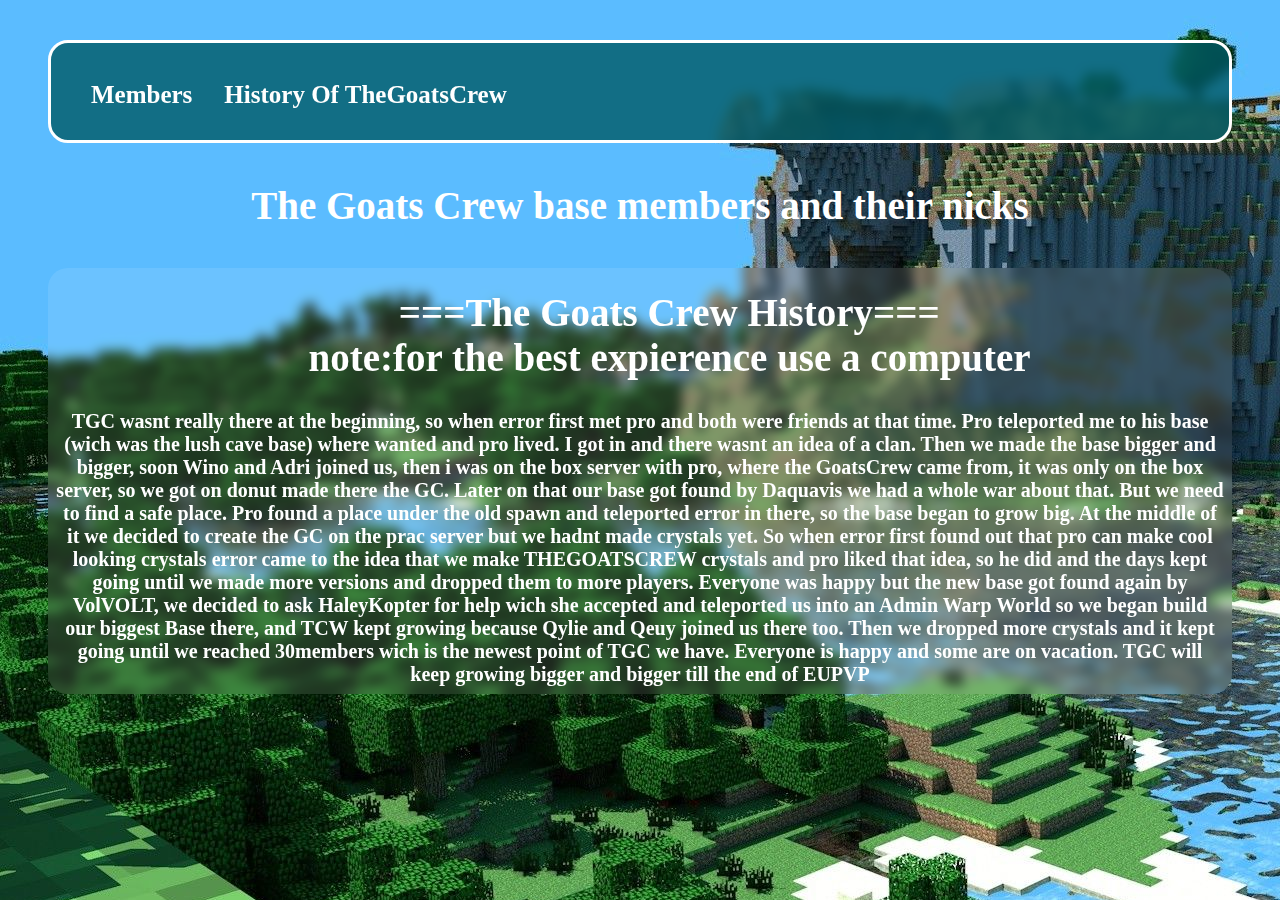
==== index.html @ 5f457dfe "Add files via upload" ====
<!DOCTYPE html>
<html>
  <head>
    <title> The Goats Crew </title>
    <link rel="icon" href="TGClogo.png" type="TGClogo">
  </head>
<style>
div {
  background-color: rgba(255, 255, 255, 0.1);
  backdrop-filter: blur(6px);
  color: #fff;
  font-family: Bedstead;
  font-size: 14px;
  margin: 40px;
  border-radius: 20px;
  padding: 8px;
}
table {
    border-collapse:separate;
    border:solid rgb(255, 255, 255) 3px;
    border-radius:6px;
}

td, th {
    border-left:solid rgb(255, 255, 255) 3px;
    border-top:solid rgb(255, 255, 255) 3px;
}

th {
    background-color: blue;
    border-top: none;
}

td:first-child, th:first-child {
     border-left: none;
}
.container {
    -ms-overflow-style: none;  /* Internet Explorer 10+ */
    scrollbar-width: none;  /* Firefox */
}
.container::-webkit-scrollbar { 
    display: none;  /* Safari and Chrome */
}
body {
  background-image: url('m.jpg')
}
header {
  color: #ffffff;
  font-family: Bedstead;
  font-size: 39px;
  font-weight: bold;
  background-color: rgba(255, 255, 255, 0.0);
}
p {
    font-family: Bedstead;
    font-size: 40px;
    font-weight: bold;
    color: #fff;
}   
p1 {
    font-size: 30px;
    font-weight: bold;
    margin: 30px;
    color: aqua;
}

a {
    font-size: 20px;
    font-weight: bold;
    margin:  30px 0px 0px 0px;
}
table {
  font-family: arial, sans-serif;
  font-size: 20px;
  width: 40%;
  border-radius: 10px;
}

td{
  text-align: left;
  padding: 5px;
  color: #ffffff;
  font-weight: bor: #002033;
}
th {
  text-align: left;
  padding: 5px;
  color: #fff;
  background-color: rgba(0, 102, 22, 0.8);
  backdrop-filter: blur(6px);
}
td:hover {
  text-align: left;
  padding: 5px;
  color: #fff;
  background-color: #012e28;
}
.topnav {
  overflow: hidden;
  background-color: rgba(0, 90, 102, 0.8);
  font-family: Bedstead;
  border: 3px solid #fff;
  border-radius: 20px;
  backdrop-filter: blur(6px);
}

.topnav a {
  float: left;
  color: #ffffff;
  padding: 0px 0px 23px 32px;
  text-decoration: none;
  font-size: 25px;
}

.topnav a:hover {
  color: #68b16a;
}
a1{
  backdrop-filter: blur(6px);
  font-size: 15px;
}
</style>
<body>
<div class="topnav">
  <a href="mem.html">Members</a>
  <a href="index.html">History Of TheGoatsCrew</a>
 </div>
<center>
<header>
  The Goats Crew base members and their nicks
</header>
</center>
<center>
<div>
<pre>
<header>         ===The Goats Crew History===   
       note:for the best expierence use a computer </header>
</pre><a>
TGC wasnt really there at the beginning, so when error first met pro and both were friends at that time.
Pro teleported me to his base (wich was the lush cave base) where wanted and pro lived. I got in and there wasnt an idea of a clan.
Then we made the base bigger and bigger, soon Wino and Adri joined us, then i was on the box server with pro, where the GoatsCrew
came from, it was only on the box server, so we got on donut made there the GC. Later on that our base got found by Daquavis we had
a whole war about that. But we need to find a safe place. Pro found a place under the old spawn and teleported error in there, so the base began to grow
big. At the middle of it we decided to create the GC on the prac server but we hadnt made crystals yet. So when error first found out that pro can make cool looking crystals error
came to the idea that we make THEGOATSCREW crystals and pro liked that idea, so he did and the days kept going until we made more versions and dropped them to more players. 
Everyone was happy but the new base got found again by VolVOLT, we decided to ask HaleyKopter for help wich she accepted and teleported us into an Admin Warp World so we began build our biggest Base there, and TCW kept growing because Qylie and Qeuy joined us there too. Then we dropped more crystals and it kept going until we reached 30members wich is the newest point of TGC we have. Everyone is happy and some are on vacation. TGC will keep growing bigger and bigger till the end of EUPVP
</a>
</div>
</center>
</body>
</html>
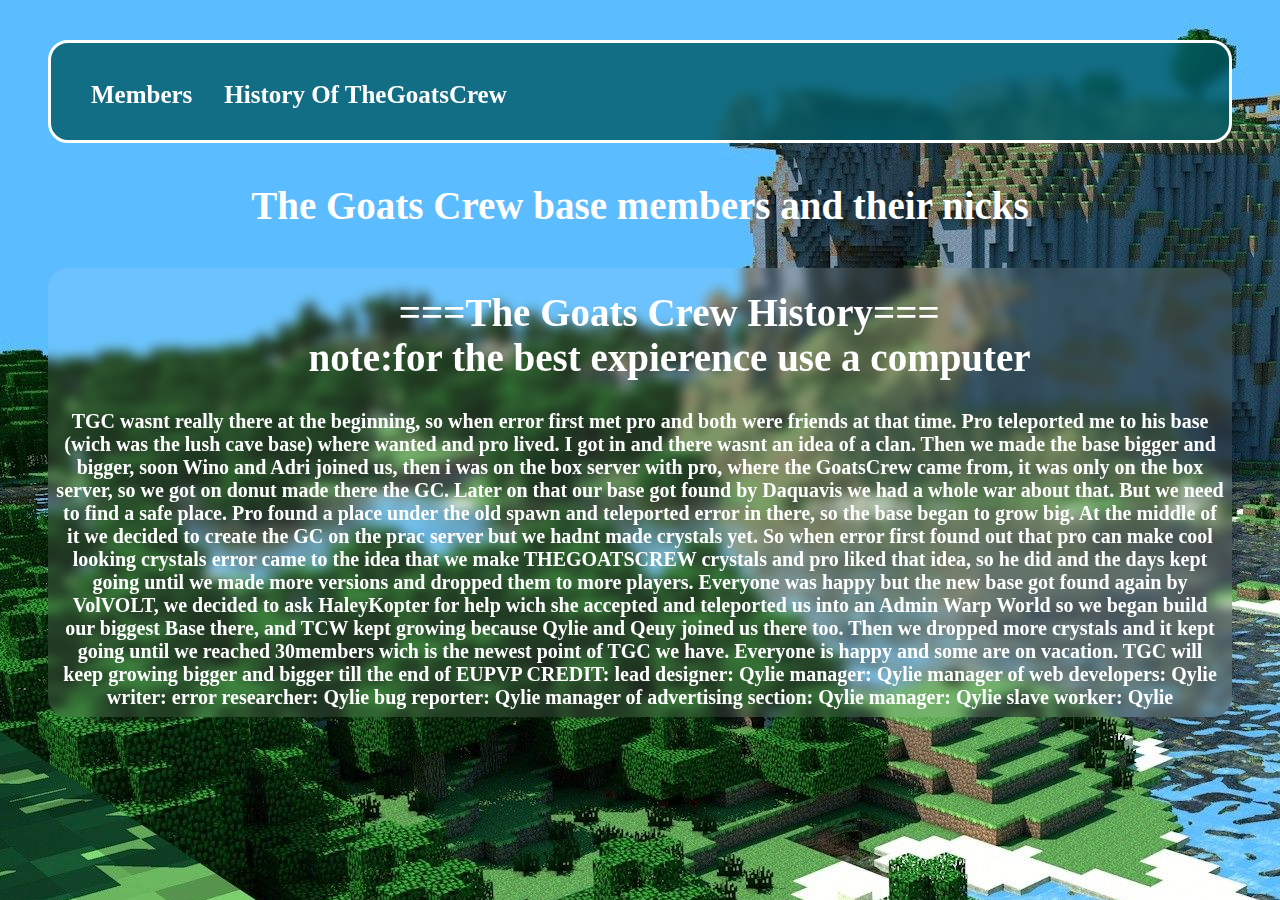
==== commit 4924d919: "Add files via upload" ====
--- a/index.html
+++ b/index.html
@@ -3,123 +3,8 @@
   <head>
     <title> The Goats Crew </title>
     <link rel="icon" href="TGClogo.png" type="TGClogo">
+    <link rel="stylesheet" href="style.css">
   </head>
-<style>
-div {
-  background-color: rgba(255, 255, 255, 0.1);
-  backdrop-filter: blur(6px);
-  color: #fff;
-  font-family: Bedstead;
-  font-size: 14px;
-  margin: 40px;
-  border-radius: 20px;
-  padding: 8px;
-}
-table {
-    border-collapse:separate;
-    border:solid rgb(255, 255, 255) 3px;
-    border-radius:6px;
-}
-
-td, th {
-    border-left:solid rgb(255, 255, 255) 3px;
-    border-top:solid rgb(255, 255, 255) 3px;
-}
-
-th {
-    background-color: blue;
-    border-top: none;
-}
-
-td:first-child, th:first-child {
-     border-left: none;
-}
-.container {
-    -ms-overflow-style: none;  /* Internet Explorer 10+ */
-    scrollbar-width: none;  /* Firefox */
-}
-.container::-webkit-scrollbar { 
-    display: none;  /* Safari and Chrome */
-}
-body {
-  background-image: url('m.jpg')
-}
-header {
-  color: #ffffff;
-  font-family: Bedstead;
-  font-size: 39px;
-  font-weight: bold;
-  background-color: rgba(255, 255, 255, 0.0);
-}
-p {
-    font-family: Bedstead;
-    font-size: 40px;
-    font-weight: bold;
-    color: #fff;
-}   
-p1 {
-    font-size: 30px;
-    font-weight: bold;
-    margin: 30px;
-    color: aqua;
-}
-
-a {
-    font-size: 20px;
-    font-weight: bold;
-    margin:  30px 0px 0px 0px;
-}
-table {
-  font-family: arial, sans-serif;
-  font-size: 20px;
-  width: 40%;
-  border-radius: 10px;
-}
-
-td{
-  text-align: left;
-  padding: 5px;
-  color: #ffffff;
-  font-weight: bor: #002033;
-}
-th {
-  text-align: left;
-  padding: 5px;
-  color: #fff;
-  background-color: rgba(0, 102, 22, 0.8);
-  backdrop-filter: blur(6px);
-}
-td:hover {
-  text-align: left;
-  padding: 5px;
-  color: #fff;
-  background-color: #012e28;
-}
-.topnav {
-  overflow: hidden;
-  background-color: rgba(0, 90, 102, 0.8);
-  font-family: Bedstead;
-  border: 3px solid #fff;
-  border-radius: 20px;
-  backdrop-filter: blur(6px);
-}
-
-.topnav a {
-  float: left;
-  color: #ffffff;
-  padding: 0px 0px 23px 32px;
-  text-decoration: none;
-  font-size: 25px;
-}
-
-.topnav a:hover {
-  color: #68b16a;
-}
-a1{
-  backdrop-filter: blur(6px);
-  font-size: 15px;
-}
-</style>
 <body>
 <div class="topnav">
   <a href="mem.html">Members</a>
@@ -144,8 +29,24 @@
 big. At the middle of it we decided to create the GC on the prac server but we hadnt made crystals yet. So when error first found out that pro can make cool looking crystals error
 came to the idea that we make THEGOATSCREW crystals and pro liked that idea, so he did and the days kept going until we made more versions and dropped them to more players. 
 Everyone was happy but the new base got found again by VolVOLT, we decided to ask HaleyKopter for help wich she accepted and teleported us into an Admin Warp World so we began build our biggest Base there, and TCW kept growing because Qylie and Qeuy joined us there too. Then we dropped more crystals and it kept going until we reached 30members wich is the newest point of TGC we have. Everyone is happy and some are on vacation. TGC will keep growing bigger and bigger till the end of EUPVP
+
+
+
+
+
+
+CREDIT:
+lead designer: Qylie
+manager: Qylie
+manager of web developers: Qylie
+writer: error
+researcher: Qylie
+bug reporter: Qylie
+manager of advertising section: Qylie
+manager: Qylie
+slave worker: Qylie
 </a>
 </div>
 </center>
 </body>
-</html>+</html>
--- a/style.css
+++ b/style.css
@@ -0,0 +1,111 @@
+
+div {
+  background-color: rgba(255, 255, 255, 0.1);
+  backdrop-filter: blur(6px);
+  color: #fff;
+  font-family: Bedstead;
+  font-size: 14px;
+  margin: 40px;
+  border-radius: 20px;
+  padding: 8px;
+}
+table {
+    border-collapse:separate;
+    border:solid rgb(255, 255, 255) 3px;
+    border-radius:6px;
+}
+
+td, th {
+    border-left:solid rgb(255, 255, 255) 3px;
+    border-top:solid rgb(255, 255, 255) 3px;
+}
+
+th {
+    background-color: blue;
+    border-top: none;
+}
+
+td:first-child, th:first-child {
+     border-left: none;
+}
+.container {
+    -ms-overflow-style: none;  /* Internet Explorer 10+ */
+    scrollbar-width: none;  /* Firefox */
+}
+.container::-webkit-scrollbar { 
+    display: none;  /* Safari and Chrome */
+}
+body {
+  background-image: url('m.jpg')
+}
+header {
+  color: #ffffff;
+  font-family: Bedstead;
+  font-size: 39px;
+  font-weight: bold;
+  background-color: rgba(255, 255, 255, 0.0);
+}
+p {
+    font-family: Bedstead;
+    font-size: 40px;
+    font-weight: bold;
+    color: #fff;
+}   
+p1 {
+    font-size: 30px;
+    font-weight: bold;
+    margin: 30px;
+    color: aqua;
+}
+
+a {
+    font-size: 20px;
+    font-weight: bold;
+    margin:  30px 0px 0px 0px;
+}
+table {
+  font-family: arial, sans-serif;
+  font-size: 20px;
+  width: 40%;
+  border-radius: 10px;
+}
+
+td{
+  text-align: left;
+  padding: 5px;
+  color: #ffffff;
+  font-weight: bor: #002033;
+}
+th {
+  text-align: left;
+  padding: 5px;
+  color: #fff;
+  background-color: rgba(0, 102, 22, 0.8);
+  backdrop-filter: blur(6px);
+}
+td:hover {
+  text-align: left;
+  padding: 5px;
+  color: #fff;
+  background-color: #012e28;
+}
+.topnav {
+  overflow: hidden;
+  background-color: rgba(0, 90, 102, 0.8);
+  font-family: Bedstead;
+  border: 3px solid #fff;
+  border-radius: 20px;
+  backdrop-filter: blur(6px);
+}
+
+.topnav a {
+  float: left;
+  color: #ffffff;
+  padding: 0px 0px 23px 32px;
+  text-decoration: none;
+  font-size: 25px;
+}
+
+.topnav a:hover {
+  color: #68b16a;
+}
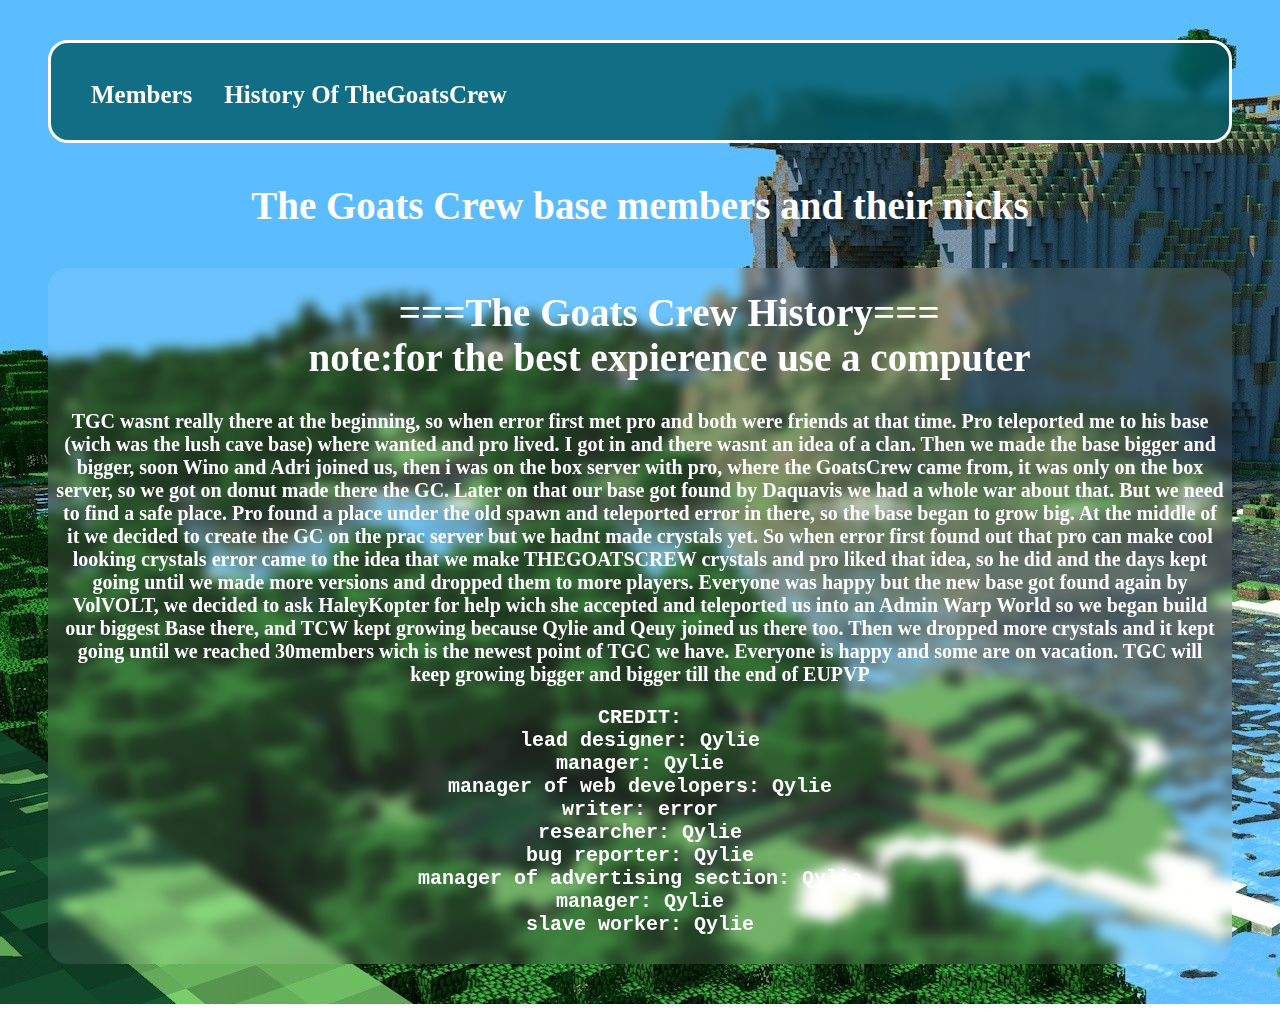
==== commit 15951a45: "Update index.html" ====
--- a/index.html
+++ b/index.html
@@ -34,7 +34,7 @@
 
 
 
-
+<pre>
 CREDIT:
 lead designer: Qylie
 manager: Qylie
@@ -45,6 +45,7 @@
 manager of advertising section: Qylie
 manager: Qylie
 slave worker: Qylie
+</pre>
 </a>
 </div>
 </center>
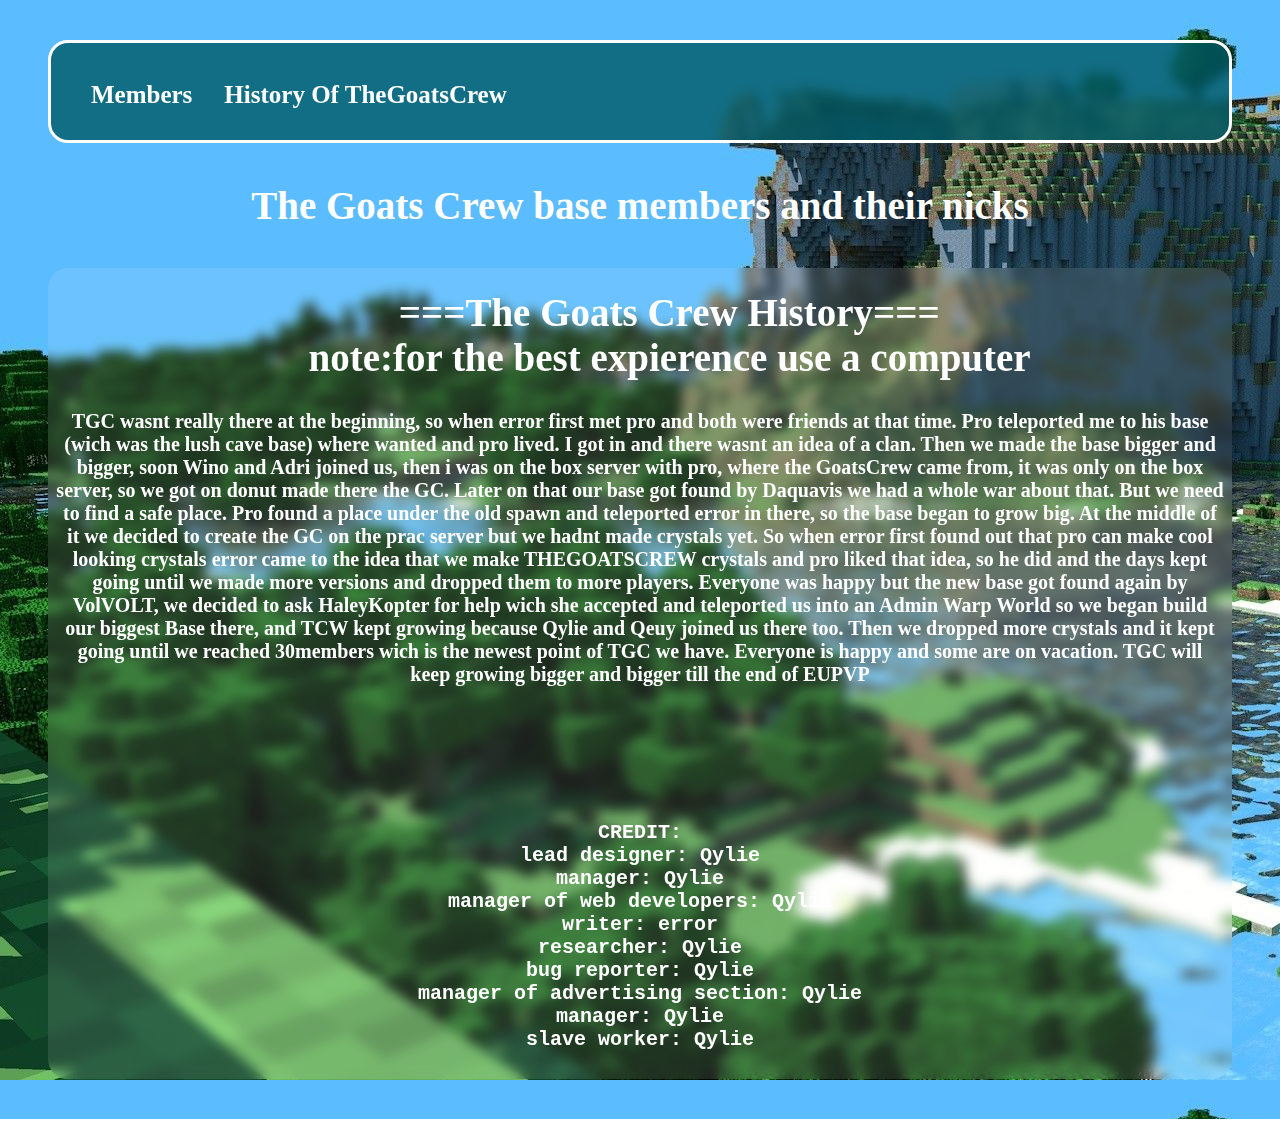
==== commit c62e6c15: "Update index.html" ====
--- a/index.html
+++ b/index.html
@@ -29,12 +29,12 @@
 big. At the middle of it we decided to create the GC on the prac server but we hadnt made crystals yet. So when error first found out that pro can make cool looking crystals error
 came to the idea that we make THEGOATSCREW crystals and pro liked that idea, so he did and the days kept going until we made more versions and dropped them to more players. 
 Everyone was happy but the new base got found again by VolVOLT, we decided to ask HaleyKopter for help wich she accepted and teleported us into an Admin Warp World so we began build our biggest Base there, and TCW kept growing because Qylie and Qeuy joined us there too. Then we dropped more crystals and it kept going until we reached 30members wich is the newest point of TGC we have. Everyone is happy and some are on vacation. TGC will keep growing bigger and bigger till the end of EUPVP
+<pre>
 
 
 
 
 
-<pre>
 CREDIT:
 lead designer: Qylie
 manager: Qylie
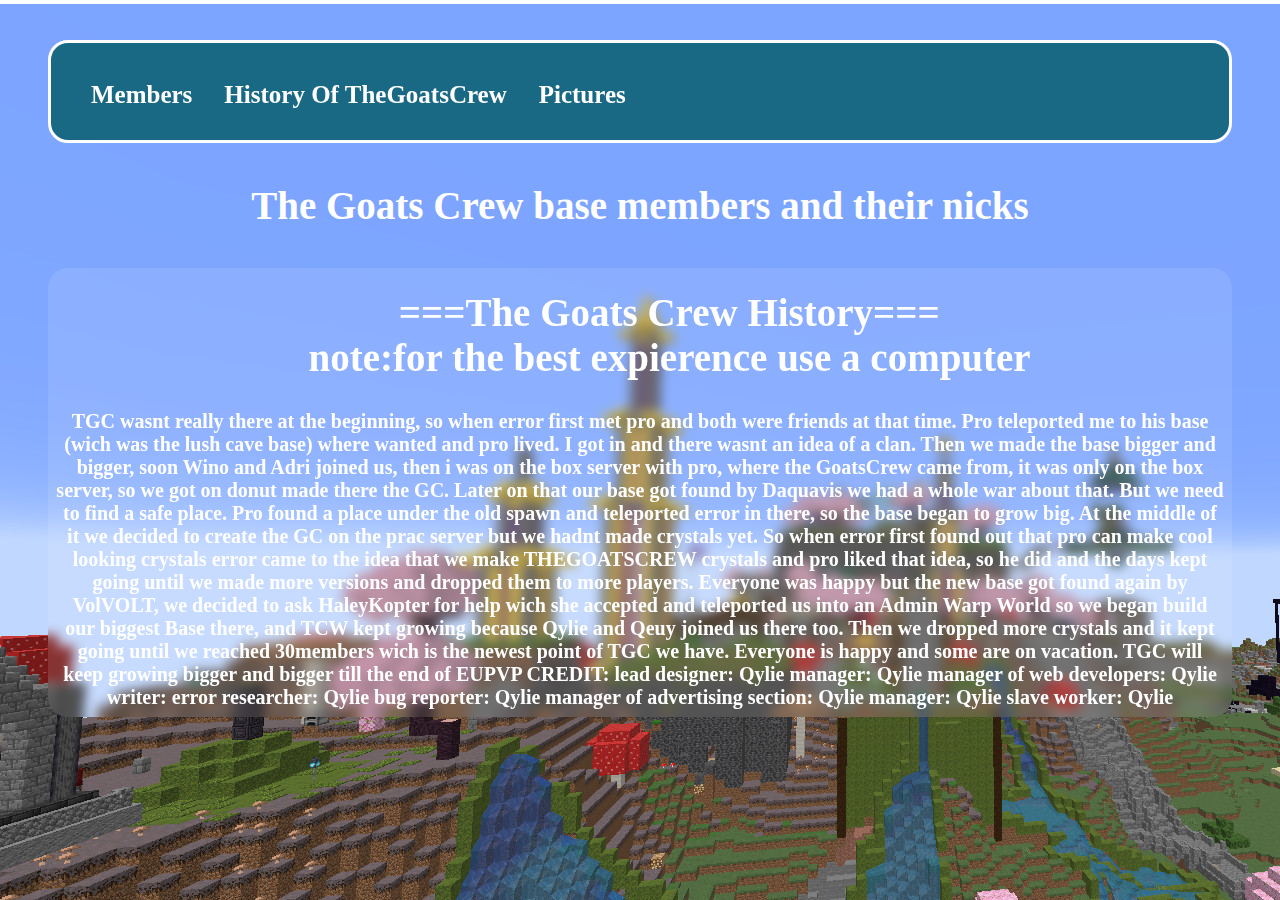
==== commit ca650b93: "Add files via upload" ====
--- a/index.html
+++ b/index.html
@@ -9,6 +9,7 @@
 <div class="topnav">
   <a href="mem.html">Members</a>
   <a href="index.html">History Of TheGoatsCrew</a>
+  <a href="pic.html">Pictures</a>
  </div>
 <center>
 <header>
@@ -29,7 +30,7 @@
 big. At the middle of it we decided to create the GC on the prac server but we hadnt made crystals yet. So when error first found out that pro can make cool looking crystals error
 came to the idea that we make THEGOATSCREW crystals and pro liked that idea, so he did and the days kept going until we made more versions and dropped them to more players. 
 Everyone was happy but the new base got found again by VolVOLT, we decided to ask HaleyKopter for help wich she accepted and teleported us into an Admin Warp World so we began build our biggest Base there, and TCW kept growing because Qylie and Qeuy joined us there too. Then we dropped more crystals and it kept going until we reached 30members wich is the newest point of TGC we have. Everyone is happy and some are on vacation. TGC will keep growing bigger and bigger till the end of EUPVP
-<pre>
+
 
 
 
@@ -45,7 +46,6 @@
 manager of advertising section: Qylie
 manager: Qylie
 slave worker: Qylie
-</pre>
 </a>
 </div>
 </center>
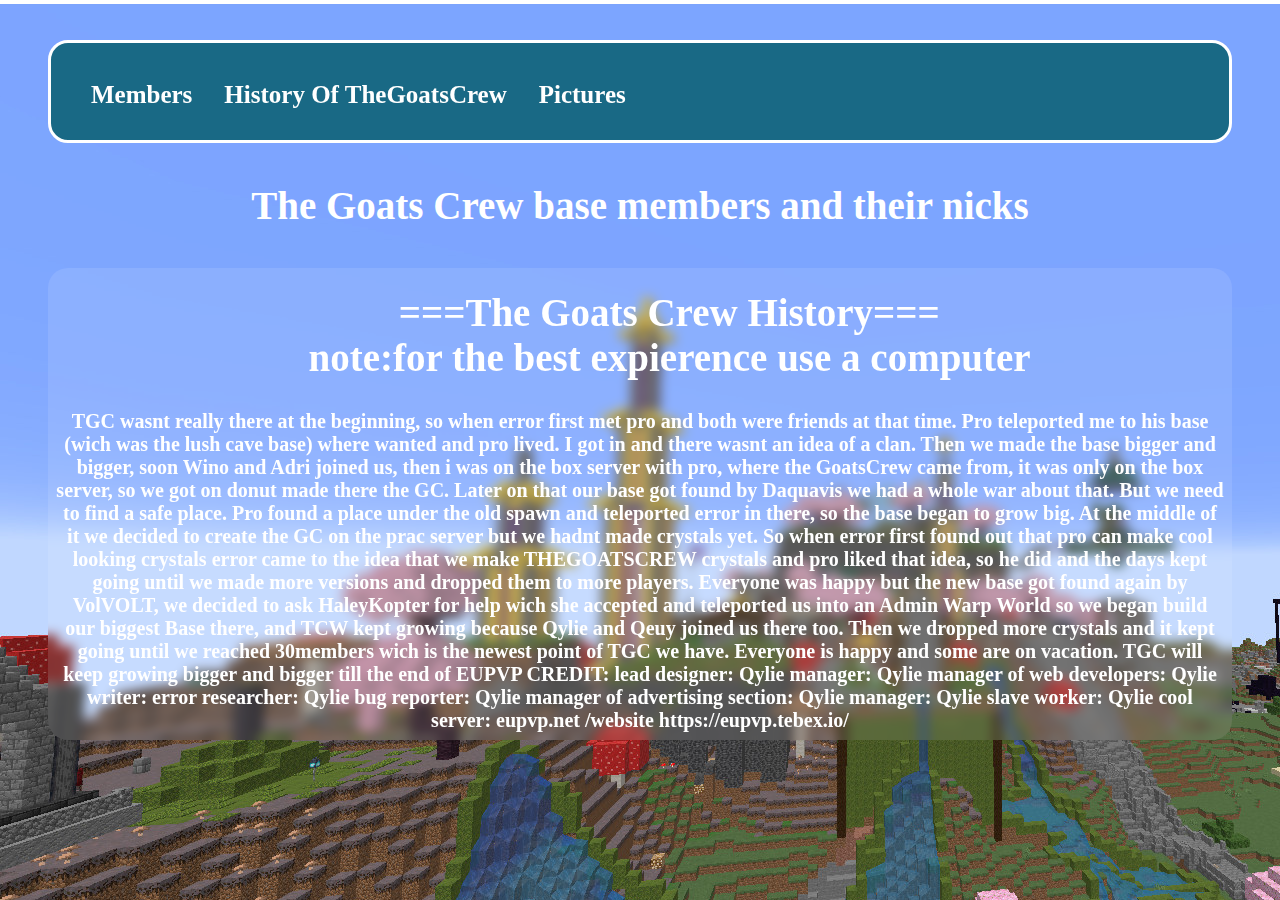
==== commit c9925bca: "Update index.html" ====
--- a/index.html
+++ b/index.html
@@ -46,6 +46,7 @@
 manager of advertising section: Qylie
 manager: Qylie
 slave worker: Qylie
+cool server: eupvp.net /website https://eupvp.tebex.io/
 </a>
 </div>
 </center>
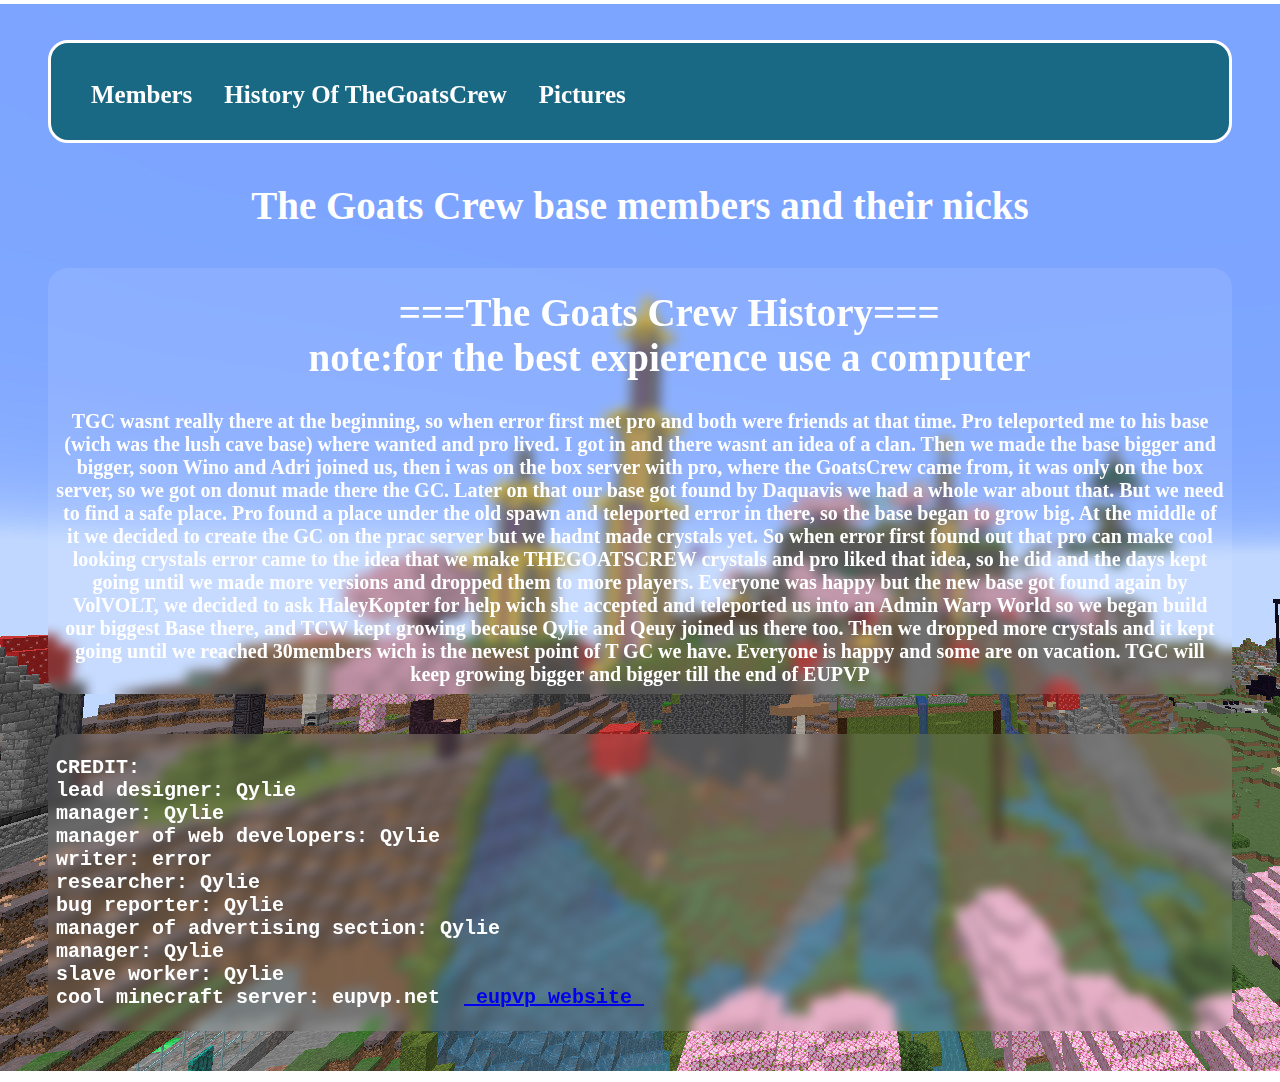
==== commit 9326980b: "Add files via upload" ====
--- a/index.html
+++ b/index.html
@@ -29,13 +29,16 @@
 a whole war about that. But we need to find a safe place. Pro found a place under the old spawn and teleported error in there, so the base began to grow
 big. At the middle of it we decided to create the GC on the prac server but we hadnt made crystals yet. So when error first found out that pro can make cool looking crystals error
 came to the idea that we make THEGOATSCREW crystals and pro liked that idea, so he did and the days kept going until we made more versions and dropped them to more players. 
-Everyone was happy but the new base got found again by VolVOLT, we decided to ask HaleyKopter for help wich she accepted and teleported us into an Admin Warp World so we began build our biggest Base there, and TCW kept growing because Qylie and Qeuy joined us there too. Then we dropped more crystals and it kept going until we reached 30members wich is the newest point of TGC we have. Everyone is happy and some are on vacation. TGC will keep growing bigger and bigger till the end of EUPVP
+Everyone was happy but the new base got found again by VolVOLT, we decided to ask HaleyKopter for help wich she accepted and teleported us into an Admin Warp World so we began build
+our biggest Base there, and TCW kept growing because Qylie and Qeuy joined us there too. Then we dropped more crystals and it kept going until we reached 30members wich is 
+the newest point of T
+GC we have. Everyone is happy and some are on vacation. TGC will keep growing bigger and bigger till the end of EUPVP
+</pre>
+</center>
 
 
-
-
-
-
+<div>
+<pre>
 CREDIT:
 lead designer: Qylie
 manager: Qylie
@@ -46,9 +49,10 @@
 manager of advertising section: Qylie
 manager: Qylie
 slave worker: Qylie
-cool server: eupvp.net /website https://eupvp.tebex.io/
+cool minecraft server: eupvp.net  <a href="https://eupvp.tebex.io/"> eupvp website </a>
+</div>
 </a>
+</pre>
 </div>
-</center>
 </body>
 </html>
